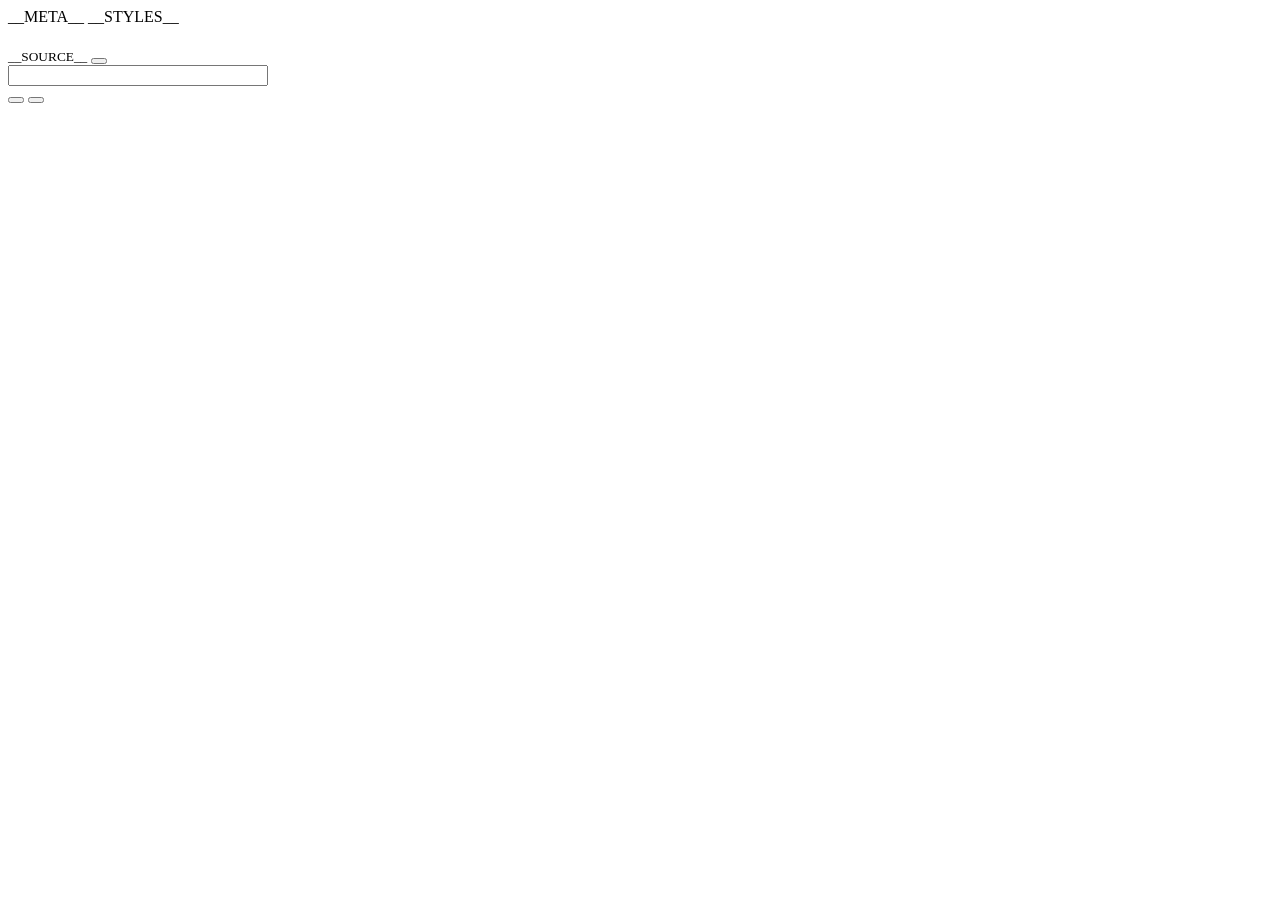
==== web/static/index.html @ 03f2392e "data model v2: hashed assets and one JS bundle under static/, rows in data/<slug>.<hash>.json loaded" ====
<!doctype html>
<html lang="en" data-bs-theme="dark">
<head>
<meta charset="utf-8">
<meta name="viewport" content="width=device-width, initial-scale=1">
<title>__TITLE__</title>
<link rel="icon" href="__FAVICON__" type="image/svg+xml">
__META__
__STYLES__
</head>
<body class="bg-body">
<div class="fw-head bg-body border-bottom px-3 pt-3 pb-2">
  <div class="d-flex align-items-baseline gap-2">
    <h1 class="h6 mb-0 fw-semibold" id="brand"></h1>
    <small class="text-secondary" id="src">__SOURCE__</small>
    <button type="button" id="how" class="info"></button>
  </div>
  <div class="d-flex flex-wrap align-items-center gap-2 mt-2">
    <input type="search" id="q" class="form-control form-control-sm w-auto"
           style="min-width:260px" aria-label="">
    <div class="d-flex align-items-center gap-2" id="tools">
      <div class="btn-group btn-group-sm" id="sheets"></div>
      <div class="btn-group btn-group-sm" id="levels"></div>
      <div class="btn-group btn-group-sm" id="official"></div>
      <button id="cols" class="btn btn-sm btn-outline-secondary"
              aria-expanded="false" aria-haspopup="true"></button>
      <button id="clear" class="btn btn-sm btn-outline-primary d-none"></button>
    </div>
    <span class="ms-auto small text-secondary" id="count" aria-live="polite"></span>
  </div>
</div>

<div class="fw-wrap">
  <table class="table table-sm table-hover align-middle" id="grid">
    <thead><tr id="head"></tr></thead>
    <tbody id="body"></tbody>
  </table>
</div>

<div id="dd" class="dropdown-menu shadow p-2"></div>
<div id="cd" class="dropdown-menu shadow p-2"></div>
<div id="modal" role="dialog" aria-modal="true" tabindex="-1"><div class="mcard"></div></div>
<div id="about" role="dialog" aria-modal="true" tabindex="-1"><div class="mcard"></div></div>
<footer class="fw-foot border-top px-3 py-2" id="foot"></footer>

<div id="hint" aria-live="polite"><span class="badge text-bg-secondary rounded-pill px-3 py-2"></span></div>

<script type="application/json" id="fw-boot">__BOOT__</script>
<script type="module" src="__SCRIPT__"></script>
</body>
</html>
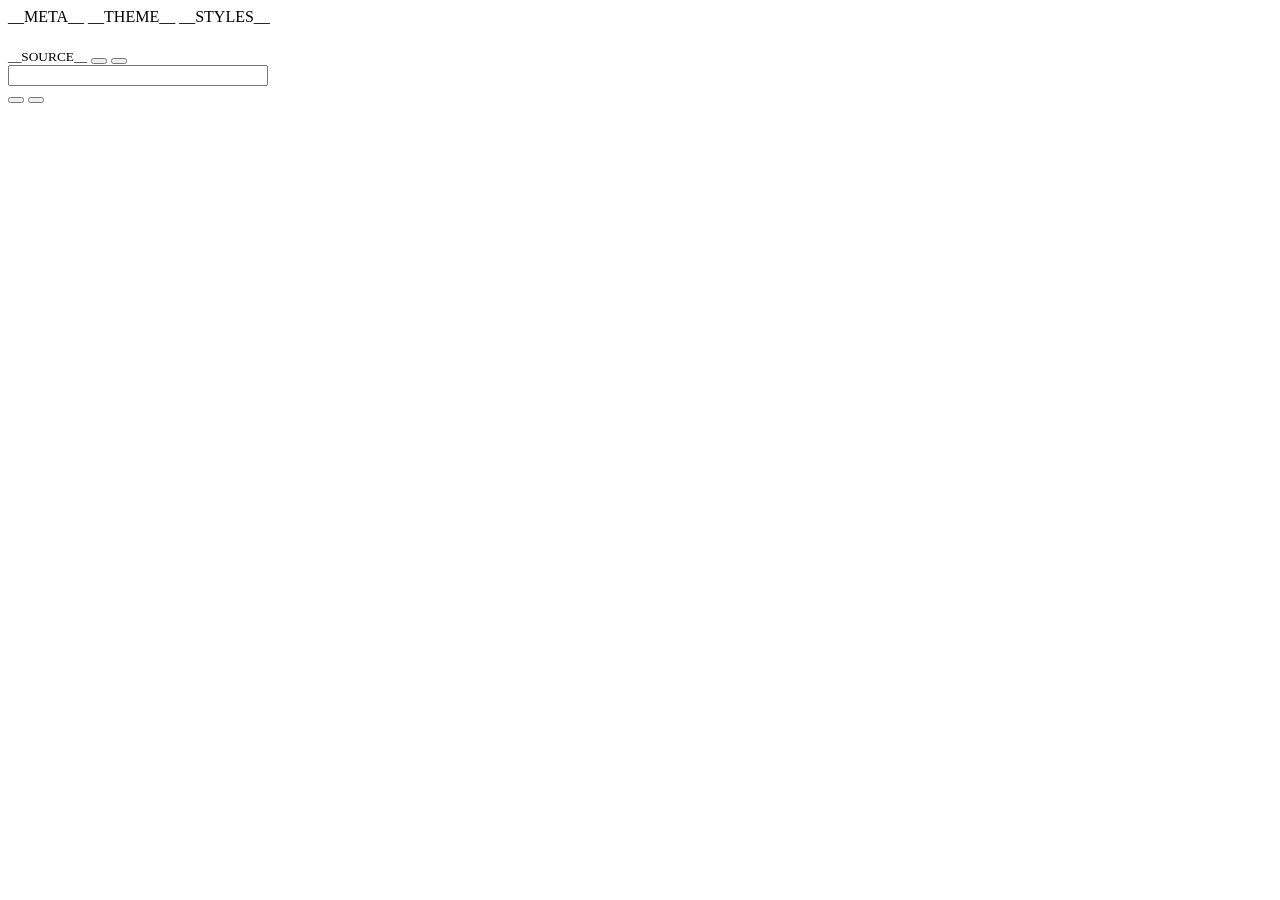
==== commit 3361aaca: "palette as roles with a light theme: the brand means only on, links one blue, two colour trios for t" ====
--- a/web/static/index.html
+++ b/web/static/index.html
@@ -6,6 +6,8 @@
 <title>__TITLE__</title>
 <link rel="icon" href="__FAVICON__" type="image/svg+xml">
 __META__
+<meta name="theme-color" content="#1a1920">
+__THEME__
 __STYLES__
 </head>
 <body class="bg-body">
@@ -14,6 +16,7 @@
     <h1 class="h6 mb-0 fw-semibold" id="brand"></h1>
     <small class="text-secondary" id="src">__SOURCE__</small>
     <button type="button" id="how" class="info"></button>
+    <button type="button" id="theme" class="btn btn-sm btn-outline-secondary ms-auto"></button>
   </div>
   <div class="d-flex flex-wrap align-items-center gap-2 mt-2">
     <input type="search" id="q" class="form-control form-control-sm w-auto"
@@ -30,16 +33,20 @@
   </div>
 </div>
 
+<div id="pick" class="fw-pick d-none" role="status"></div>
 <div class="fw-wrap">
   <table class="table table-sm table-hover align-middle" id="grid">
     <thead><tr id="head"></tr></thead>
     <tbody id="body"></tbody>
   </table>
 </div>
+<div id="pane" class="fw-pane" role="region" aria-label="">
+  <div class="pgrip" role="separator" aria-orientation="horizontal"><span></span></div>
+  <div class="pcard"></div>
+</div>
 
 <div id="dd" class="dropdown-menu shadow p-2"></div>
 <div id="cd" class="dropdown-menu shadow p-2"></div>
-<div id="modal" role="dialog" aria-modal="true" tabindex="-1"><div class="mcard"></div></div>
 <div id="about" role="dialog" aria-modal="true" tabindex="-1"><div class="mcard"></div></div>
 <footer class="fw-foot border-top px-3 py-2" id="foot"></footer>
 
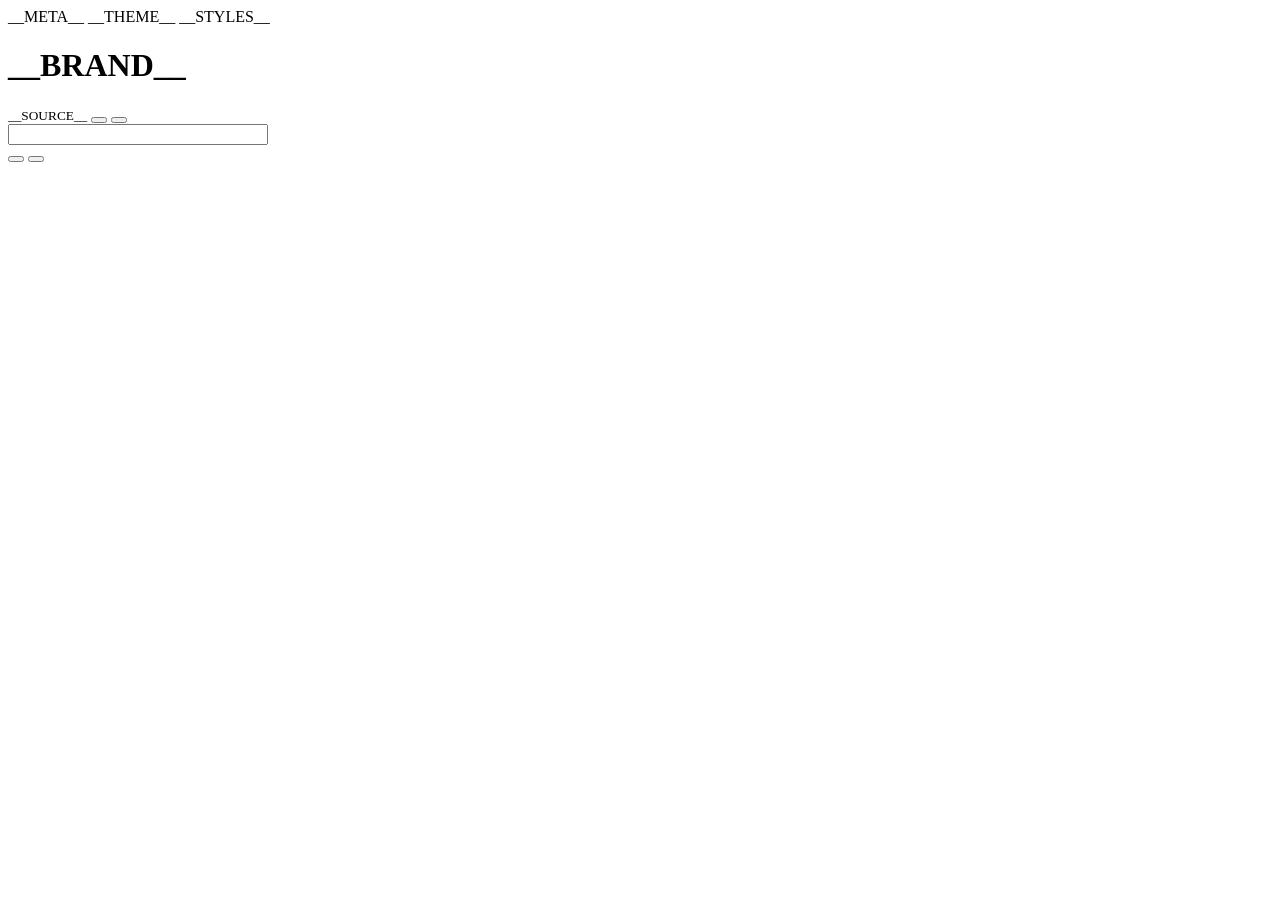
==== commit e8ca2d66: "search: crawlers may read data/, a song page is a page (every level of every part, the facts, JSON-L" ====
--- a/web/static/index.html
+++ b/web/static/index.html
@@ -13,7 +13,7 @@
 <body class="bg-body">
 <div class="fw-head bg-body border-bottom px-3 pt-3 pb-2">
   <div class="d-flex align-items-baseline gap-2">
-    <h1 class="h6 mb-0 fw-semibold" id="brand"></h1>
+    <h1 class="h6 mb-0 fw-semibold" id="brand">__BRAND__</h1>
     <small class="text-secondary" id="src">__SOURCE__</small>
     <button type="button" id="how" class="info"></button>
     <button type="button" id="theme" class="btn btn-sm btn-outline-secondary ms-auto"></button>
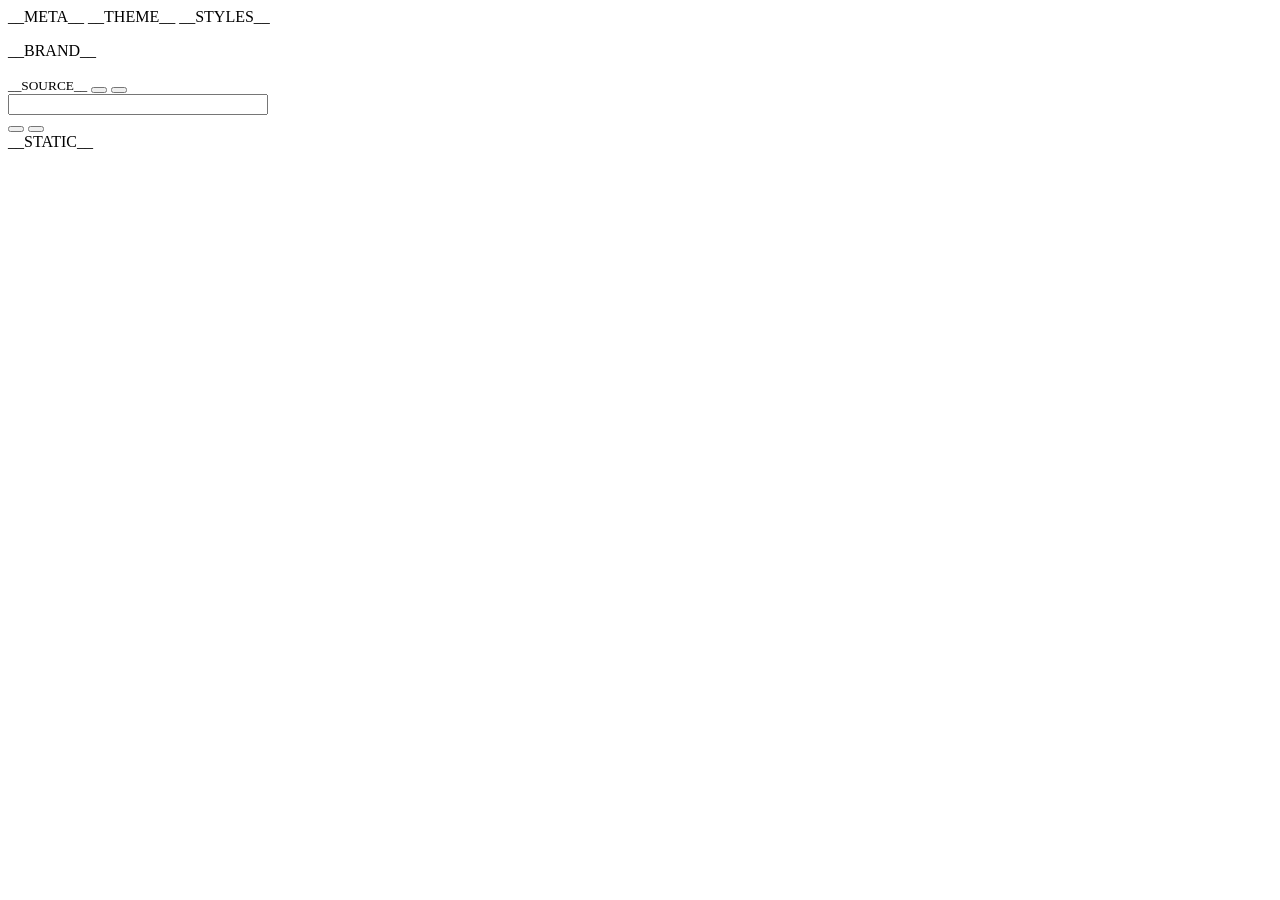
==== commit 86f07822: "merge findability: the front page a crawler reads, titles in the query's words, fragment links, per-" ====
--- a/web/static/index.html
+++ b/web/static/index.html
@@ -13,7 +13,7 @@
 <body class="bg-body">
 <div class="fw-head bg-body border-bottom px-3 pt-3 pb-2">
   <div class="d-flex align-items-baseline gap-2">
-    <h1 class="h6 mb-0 fw-semibold" id="brand">__BRAND__</h1>
+    <p class="h6 mb-0 fw-semibold" id="brand">__BRAND__</p>
     <small class="text-secondary" id="src">__SOURCE__</small>
     <button type="button" id="how" class="info"></button>
     <button type="button" id="theme" class="btn btn-sm btn-outline-secondary ms-auto"></button>
@@ -33,6 +33,7 @@
   </div>
 </div>
 
+__STATIC__
 <div id="pick" class="fw-pick d-none" role="status"></div>
 <div class="fw-wrap">
   <table class="table table-sm table-hover align-middle" id="grid">
